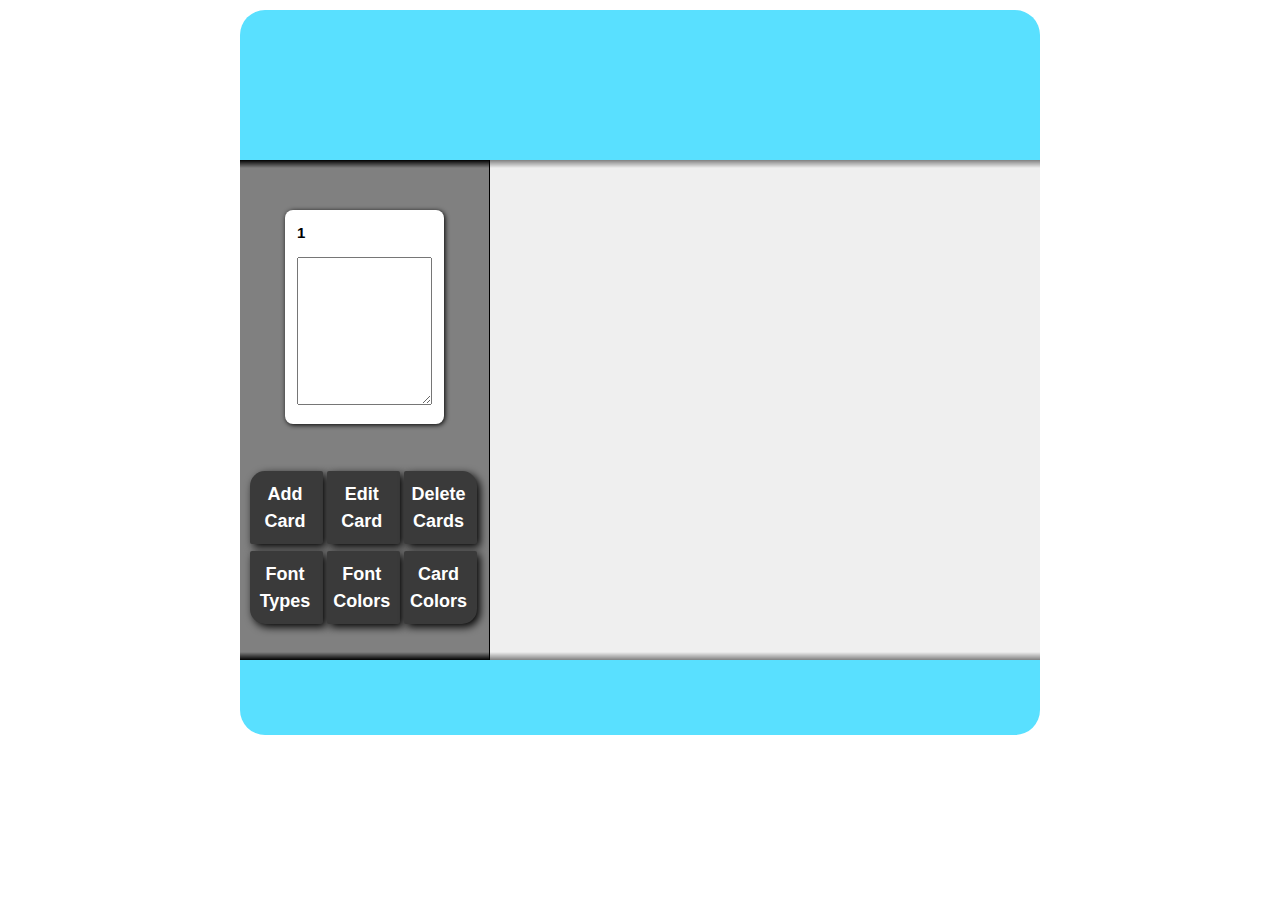
==== editor.htm @ 91592d9d "Add files via upload" ====
<html>
<head>
	<link rel="stylesheet" href="https://www.w3schools.com/w3css/4/w3.css">
	<link rel="stylesheet" href="stylesheets/editor.css">
</head>
<body>
	<script src="scripts/editor.js"></script>
	<div id="whole-container">
		<div class="editor-header">
		</div>
		<div class="editor-body">
			<ul class="left-navigator" id="left-navigator">
				<li class="lnav-top-shadow"></li>
				<li class="main-card" id="main-card">
					<div class="card" id="input-card">
						<p class="card-number" id="input-card-number">1</p>
						<textarea class="input-text" id="input-text"></textarea>
					</div>
				</li>
				<li class="main-card-padding"></li>
				<li class="left-navigator-button" id="newCard-btn" onClick="addNewCard()">
					<h5 class="lnav-btn-content">Add Card</h5>
				</li>
				<li class="left-navigator-button" id="editCard-btn">
					<h5 class="lnav-btn-content">Edit Card</h5>
				</li>
				<li class="left-navigator-button" id="delCard-btn">
					<h5 class="lnav-btn-content">Delete Cards</h5>
				</li>
				<li class="left-navigator-button" id="fontType-btn">
					<h5 class="lnav-btn-content">Font Types</h5>
				</li>
				<li class="left-navigator-button" id="fontColor-btn">
					<h5 class="lnav-btn-content">Font Colors</h5>
				</li>
				<li class="left-navigator-button" id="cardColor-btn">
					<h5 class="lnav-btn-content">Card Colors</h5>
				</li>
				<li class="lnav-bot-shadow"></li>
				<li class="rdisp-top-shadow"></li>
				<li class="rdisp-bot-shadow"></li>
			</ul>
			<div class="right-display-grid">
				<ul class="right-display-row" id="right-display-row">
					<li id="hidden-item"></li>
				</ul>
			</div>
		</div>
		<div class="editor-footer">
		</div>
	</div>
</body>
</html>
---- stylesheets/editor.css ----
body {
	font-family:none;
}

div#whole-container {
	width:800px;
	height:auto;
	margin:0 auto;
	margin-top:10px;
 }
 
 .editor-header {
	width:800px;
	height:150px;
	background:#59e0ff;
	border-radius:25px 25px 0px 0px;
 }
 
 .editor-body {
	height:500px;
	width:800px;
	background:lightgray:
 }
 
 .left-navigator {
    height: 500px;
    background:gray;
    width: 250px;
    display: inline-block;
    border-right: 1px solid black;
    position: relative;
    -webkit-padding-start: 0px;
    -webkit-margin-before: 0;
    -webkit-margin-after: 0;
    list-style-type: none;
    padding:0px 10px;
 }
 
 .lnav-top-shadow {
	height:8px;
	width:250px;
	position:absolute;
	left:0px;
	background:-webkit-linear-gradient(black,gray);
	border-right:1px solid black;
 }
 
 .lnav-bot-shadow {
	height:8px;
	width:250px;
	position:absolute;
	background:-webkit-linear-gradient(gray,black);
	bottom:0px;
	left:0px;
	border-right:1px solid black;
 }
 
 .left-navigator-button {
    height: 73px;
    width: 73px;
    -webkit-margin-after: 0px;
    background: #3a3a3a;
    display: inline-block;
    -webkit-margin-before: 0px;
    box-sizing: initial;
    text-align: center;
    box-shadow: black 3px 3px 8px;
 }
 
 .left-navigator-button:hover {
	height:71px; width:71px;
	border:1px solid rgba(0,0,0,0);
	box-shadow: black 1px 1px 5px;
 }
 
 h5.lnav-btn-content {
    position: absolute;
    display: block;
    width: 70px;
    height: 73px;
    color: white;
    font-weight: bold;
}

h5.lnav-btn-content:hover {
	color:yellow;
}
 
li#newCard-btn {
	border-radius:15px 2px 2px 2px;
}

li#editCard-btn {
	border-radius:2px;
}
li#delCard-btn {
	border-radius:2px 15px 2px 2px;
}
li#fontType-btn {
	border-radius:2px 2px 2px 15px;
}
li#fontColor-btn {
	border-radius:2px;
}
li#cardColor-btn {
	border-radius:2px 2px 15px 2px;
}
 
 
 
 
 .right-display-grid {
	height:500px;
	width:550px;
	display:inline-block;
	background:#efefef;
	position:absolute;
	overflow-y:scroll;
	overflow-x:hide;
 }
 
 .rdisp-top-shadow {
	height:8px;
	width:550px;
	position:absolute;
	background:-webkit-linear-gradient(gray,rgba(0,0,0,0));
	top:0px;
	left:250px;
	z-index:2;
 }
 
 .rdisp-bot-shadow {
	height:8px;
	width:550px;
	position:absolute;
	background:-webkit-linear-gradient(rgba(0,0,0,0),gray);
	bottom:0px;
	left:250px;
	z-index:2;
 }
 
 .right-display-row {
	height:485px;
	list-style-type:none;
	-webkit-padding-start: 0;
 }
 
 .row-item {
	display:inline-block;
	margin-left:13px;
    margin-top: 13px;
    margin-bottom: 13px;
    border-radius:8px;
	box-shadow:1px 1px 5px gray;
	padding:12px;
	background:white;

 }

li#hidden-item {
    height: 2px;
    position: absolute;
    width: 550px;
    bottom: 0px;
}
 
 .card {
	height:190px;
	width:135px;
	display:inline-block;
 }
 
 .card-number {
	-webkit-margin-before: 0px;
    -webkit-margin-after: 0px;
    font-family: sans-serif;
    font-weight: bold;
 }
 
 .card-description {
    font-family: sans-serif;
    font-weight: bold;
    overflow-wrap:break-word;
 }
 
 .main-card {
    display: block;
    width: 159px;
    bottom: 45px;
    margin-left: 35px;
    margin-top:50px;
    border-radius: 8px;
    box-shadow: black 1px 1px 5px;
    padding: 12px;
    background: white;
 }
 
 .main-card-padding {
	width:159px;
	height:47px;
 }
 
 input#input-card-number {
	width:40%;
 }
 
 p#input-card-number {
    -webkit-margin-before: 0px;
    -webkit-margin-after: 0px;
    font-family:sans-serif;
    font-weight:bold;
}
 
 textarea#input-text {
	width:100%;
	margin-top:12px;
	height:78%;
	font-family:sans-serif;
	font-weight:bold;
 }
 
 .editor-footer {
	height:75px;
	width:800px;
	background:#59e0ff;
	border-radius:0px 0px 25px 25px;
 }
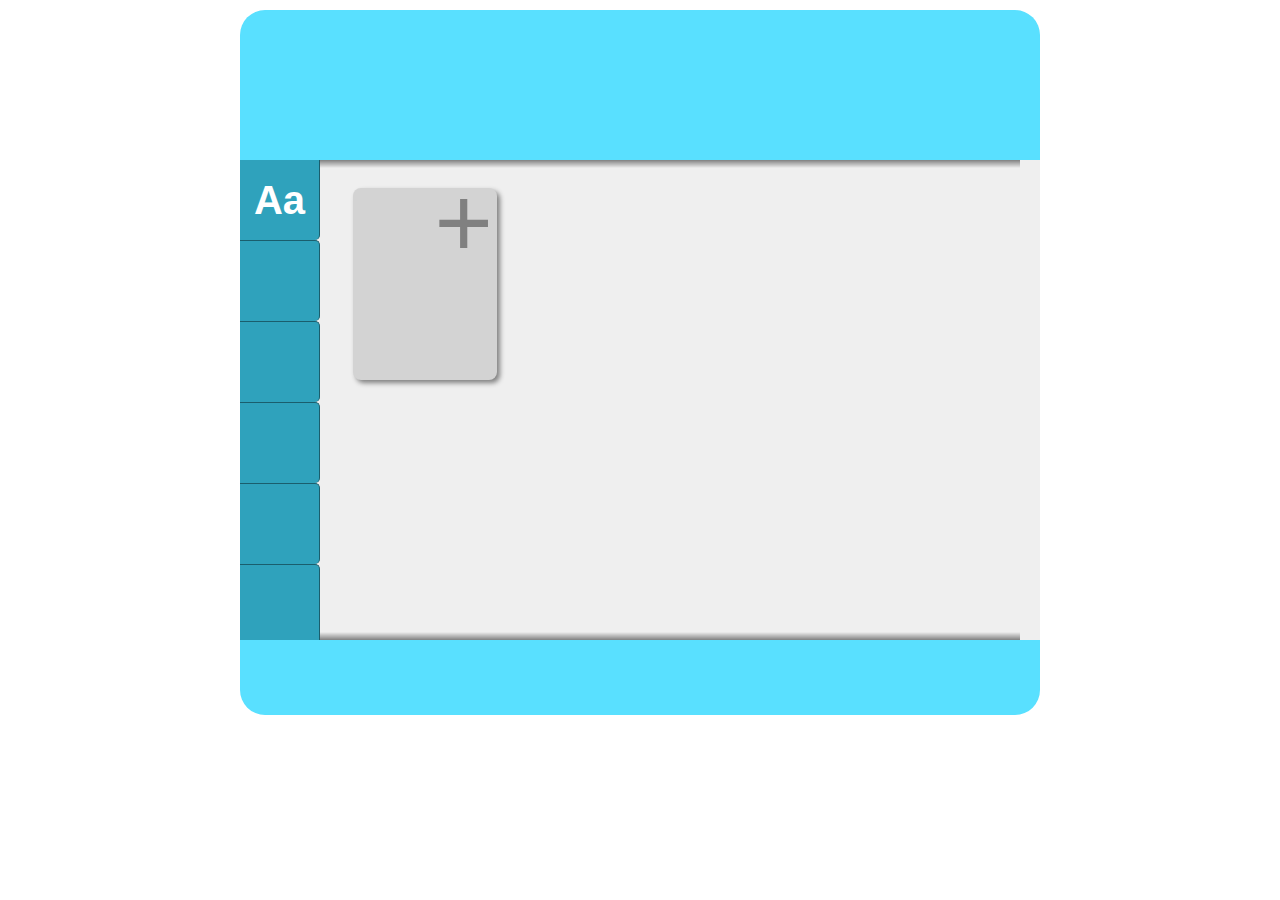
==== commit 2bd7b615: "Add files via upload" ====
--- a/editor.htm
+++ b/editor.htm
@@ -10,39 +10,18 @@
 		</div>
 		<div class="editor-body">
 			<ul class="left-navigator" id="left-navigator">
-				<li class="lnav-top-shadow"></li>
-				<li class="main-card" id="main-card">
-					<div class="card" id="input-card">
-						<p class="card-number" id="input-card-number">1</p>
-						<textarea class="input-text" id="input-text"></textarea>
-					</div>
-				</li>
-				<li class="main-card-padding"></li>
-				<li class="left-navigator-button" id="newCard-btn" onClick="addNewCard()">
-					<h5 class="lnav-btn-content">Add Card</h5>
-				</li>
-				<li class="left-navigator-button" id="editCard-btn">
-					<h5 class="lnav-btn-content">Edit Card</h5>
-				</li>
-				<li class="left-navigator-button" id="delCard-btn">
-					<h5 class="lnav-btn-content">Delete Cards</h5>
-				</li>
-				<li class="left-navigator-button" id="fontType-btn">
-					<h5 class="lnav-btn-content">Font Types</h5>
-				</li>
-				<li class="left-navigator-button" id="fontColor-btn">
-					<h5 class="lnav-btn-content">Font Colors</h5>
-				</li>
-				<li class="left-navigator-button" id="cardColor-btn">
-					<h5 class="lnav-btn-content">Card Colors</h5>
-				</li>
-				<li class="lnav-bot-shadow"></li>
 				<li class="rdisp-top-shadow"></li>
+				<li class="left-navigator-button" id="lnav-btn-top">Aa</li>
+				<li class="left-navigator-button"></li>
+				<li class="left-navigator-button"></li>
+				<li class="left-navigator-button"></li>
+				<li class="left-navigator-button"></li>
+				<li class="left-navigator-button"></li>
 				<li class="rdisp-bot-shadow"></li>
 			</ul>
 			<div class="right-display-grid">
 				<ul class="right-display-row" id="right-display-row">
-					<li id="hidden-item"></li>
+					<li id="new-card-item" class="row-item" onClick="editNewCard()">+</li>
 				</ul>
 			</div>
 		</div>
--- a/stylesheets/editor.css
+++ b/stylesheets/editor.css
@@ -17,74 +17,52 @@
  }
  
  .editor-body {
-	height:500px;
+	height:480px;
 	width:800px;
 	background:lightgray:
  }
  
  .left-navigator {
-    height: 500px;
-    background:gray;
-    width: 250px;
+    height: 480px;
+    width: 100px;
     display: inline-block;
-    border-right: 1px solid black;
     position: relative;
+    background:#efefef;
     -webkit-padding-start: 0px;
     -webkit-margin-before: 0;
     -webkit-margin-after: 0;
     list-style-type: none;
-    padding:0px 10px;
- }
- 
- .lnav-top-shadow {
-	height:8px;
-	width:250px;
-	position:absolute;
-	left:0px;
-	background:-webkit-linear-gradient(black,gray);
-	border-right:1px solid black;
- }
- 
- .lnav-bot-shadow {
-	height:8px;
-	width:250px;
-	position:absolute;
-	background:-webkit-linear-gradient(gray,black);
-	bottom:0px;
-	left:0px;
-	border-right:1px solid black;
  }
  
  .left-navigator-button {
-    height: 73px;
-    width: 73px;
+    height: 80px;
+    width: 79px;
     -webkit-margin-after: 0px;
-    background: #3a3a3a;
+    background: #2fa2bc;
     display: inline-block;
     -webkit-margin-before: 0px;
     box-sizing: initial;
+    border-right:1px solid #1a5e6d;
     text-align: center;
-    box-shadow: black 3px 3px 8px;
+    left:0px;
+	border-top:1px solid #1a5e6d;
+	border-radius:0px 5px 5px 0px;
+	cursor:pointer;
+ }
+ 
+ li#lnav-btn-top {
+	border-top:none;
+	border-radius:0px 0px 5px 0px;
+	color:white;
+	font-family:sans-serif;
+	line-height:80px;
+	font-weight:bold;
+	font-size:40px;
  }
  
  .left-navigator-button:hover {
-	height:71px; width:71px;
-	border:1px solid rgba(0,0,0,0);
-	box-shadow: black 1px 1px 5px;
- }
- 
- h5.lnav-btn-content {
-    position: absolute;
-    display: block;
-    width: 70px;
-    height: 73px;
-    color: white;
-    font-weight: bold;
-}
-
-h5.lnav-btn-content:hover {
-	color:yellow;
-}
+	background:gray;
+ }
  
 li#newCard-btn {
 	border-radius:15px 2px 2px 2px;
@@ -106,12 +84,9 @@
 	border-radius:2px 2px 15px 2px;
 }
  
- 
- 
- 
  .right-display-grid {
-	height:500px;
-	width:550px;
+	height:480px;
+	width:700px;
 	display:inline-block;
 	background:#efefef;
 	position:absolute;
@@ -121,21 +96,21 @@
  
  .rdisp-top-shadow {
 	height:8px;
-	width:550px;
+	width:700px;
 	position:absolute;
 	background:-webkit-linear-gradient(gray,rgba(0,0,0,0));
 	top:0px;
-	left:250px;
+	left:80px;
 	z-index:2;
  }
  
  .rdisp-bot-shadow {
 	height:8px;
-	width:550px;
+	width:700px;
 	position:absolute;
 	background:-webkit-linear-gradient(rgba(0,0,0,0),gray);
 	bottom:0px;
-	left:250px;
+	left:80px;
 	z-index:2;
  }
  
@@ -154,7 +129,8 @@
 	box-shadow:1px 1px 5px gray;
 	padding:12px;
 	background:white;
-
+	vertical-align:top;
+	width:144px; height:192px;
  }
 
 li#hidden-item {
@@ -165,10 +141,22 @@
 }
  
  .card {
-	height:190px;
-	width:135px;
-	display:inline-block;
- }
+	height:168px;
+	width:120px;
+	display:inline-block;
+ }
+ 
+li#new-card-item {
+    background: lightgray;
+    line-height: 60px;
+    font-family: sans-serif;
+    font-size: 100px;
+    padding: 4px;
+    color: gray;
+    text-align: right;
+    cursor:pointer;
+    box-shadow:3px 3px 5px gray;
+}
  
  .card-number {
 	-webkit-margin-before: 0px;
@@ -183,35 +171,20 @@
     overflow-wrap:break-word;
  }
  
- .main-card {
-    display: block;
-    width: 159px;
-    bottom: 45px;
-    margin-left: 35px;
-    margin-top:50px;
-    border-radius: 8px;
-    box-shadow: black 1px 1px 5px;
-    padding: 12px;
-    background: white;
- }
- 
- .main-card-padding {
-	width:159px;
-	height:47px;
- }
- 
- input#input-card-number {
-	width:40%;
- }
- 
- p#input-card-number {
-    -webkit-margin-before: 0px;
-    -webkit-margin-after: 0px;
-    font-family:sans-serif;
-    font-weight:bold;
-}
- 
- textarea#input-text {
+ .edit-new-card {
+	display:inline-block;
+	margin-left:13px;
+    margin-top: 13px;
+    margin-bottom: 13px;
+    border-radius:8px;
+	box-shadow:1px 1px 5px gray;
+	padding:12px;
+	background:white;
+	vertical-align:top;
+	width:144px; height:192px;
+ }
+ 
+ .edit-card-text {
 	width:100%;
 	margin-top:12px;
 	height:78%;
@@ -221,6 +194,8 @@
  
  .editor-footer {
 	height:75px;
+	position:relative;
+	z-index:2;
 	width:800px;
 	background:#59e0ff;
 	border-radius:0px 0px 25px 25px;
